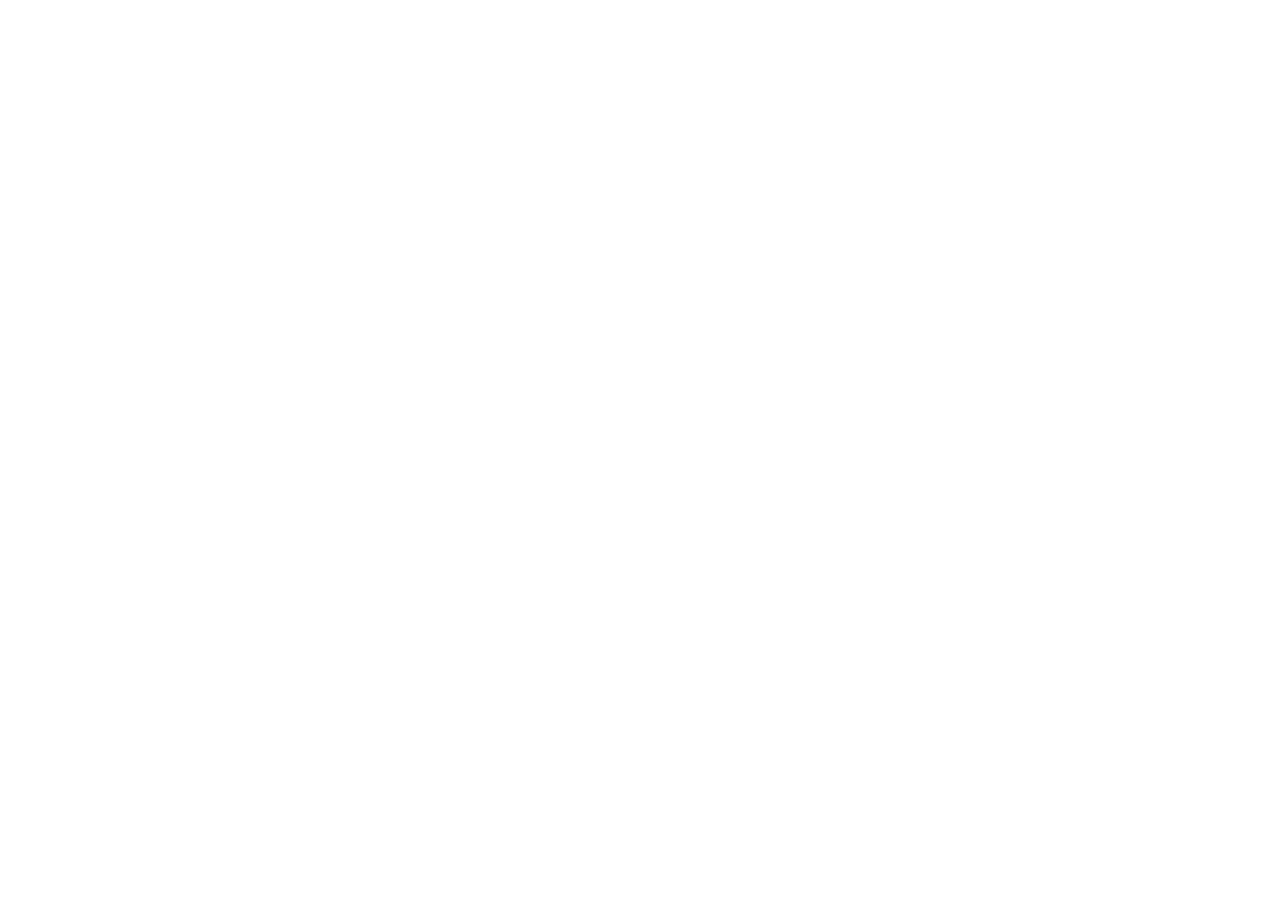
==== index.html @ 318ee546 "First Commit" ====
<!DOCTYPE html>
<html lang="en">
<head>
    <meta charset="UTF-8">
    <meta http-equiv="X-UA-Compatible" content="IE=edge">
    <meta name="viewport" content="width=, initial-scale=1.0">
    <title>Document</title>
</head>
<body>
    
</body>
</html>
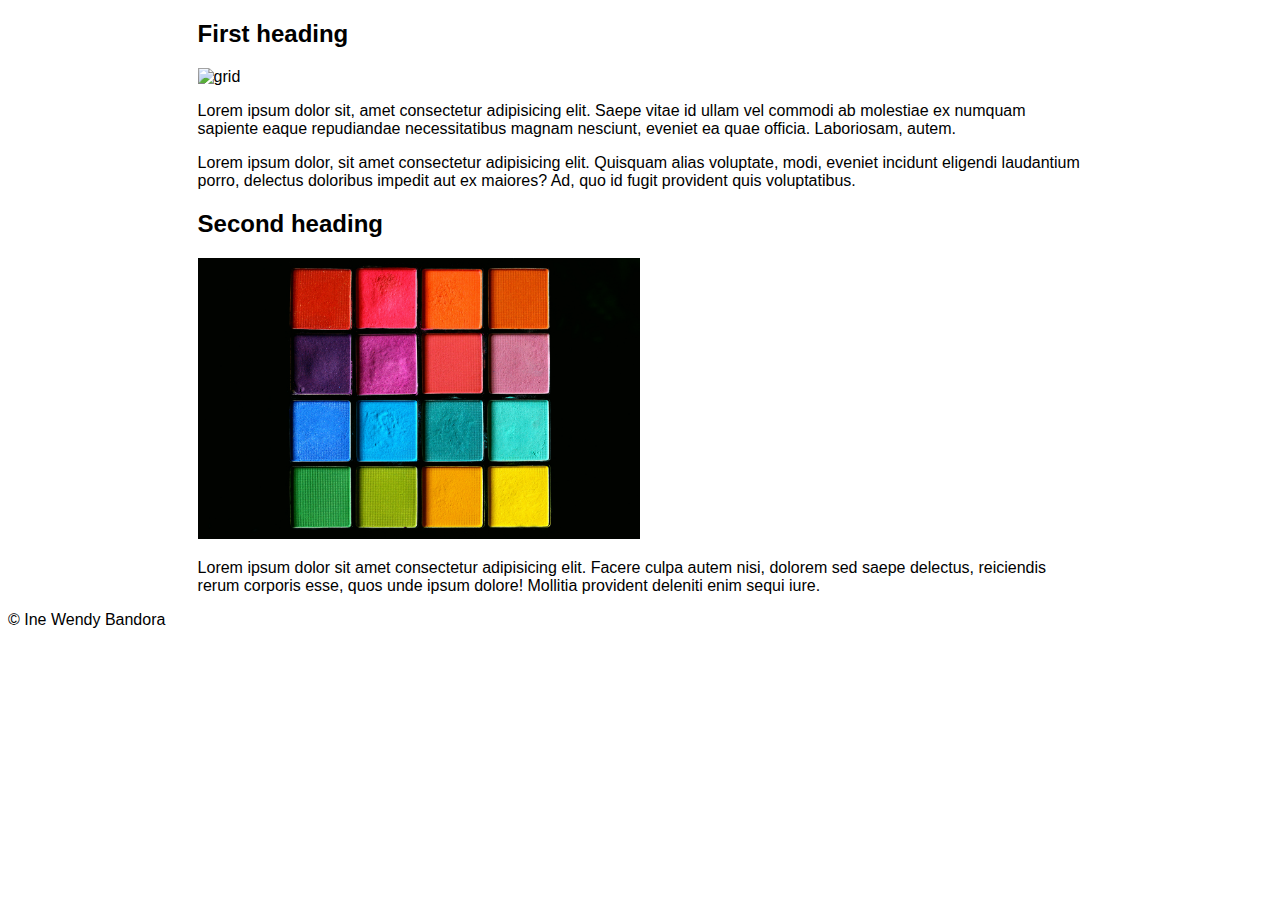
==== commit 66eed356: "styling scss" ====
--- a/index.html
+++ b/index.html
@@ -4,9 +4,36 @@
     <meta charset="UTF-8">
     <meta http-equiv="X-UA-Compatible" content="IE=edge">
     <meta name="viewport" content="width=, initial-scale=1.0">
-    <title>Document</title>
+    <title>SASS challenge</title>
+    <link rel="stylesheet" href="style.css">
 </head>
 <body>
-    
+    <section>
+        <h2>First heading</h2>
+        <img src="assets/grid.jpeg" alt="grid">
+        <p>Lorem ipsum dolor sit, 
+            amet consectetur adipisicing elit. 
+            Saepe vitae id ullam vel commodi ab molestiae 
+            ex numquam sapiente eaque repudiandae necessitatibus magnam nesciunt, 
+            eveniet ea quae officia. Laboriosam, autem.</p>
+        <p>Lorem ipsum dolor, sit amet consectetur 
+            adipisicing elit. Quisquam alias voluptate, 
+            modi, eveniet incidunt eligendi laudantium porro, 
+            delectus doloribus impedit aut ex maiores? 
+            Ad, quo id fugit provident quis voluptatibus.</p>
+    </section>
+    <article>
+        <h2>Second heading</h2>
+        <img src="assets/sharon-mccutcheon-_Y3IuVbPpmU-unsplash.jpeg" alt="color wall">
+        <p>Lorem ipsum dolor sit amet consectetur adipisicing elit. 
+            Facere culpa autem nisi, 
+            dolorem sed saepe delectus, 
+            reiciendis rerum corporis esse, 
+            quos unde ipsum dolore! Mollitia provident deleniti enim sequi iure.</p>
+
+    </article>
+    <footer>
+        <p>	&copy; Ine Wendy Bandora</p>
+    </footer>
 </body>
 </html>--- a/style.css
+++ b/style.css
@@ -0,0 +1,22 @@
+body {
+  font-family: 'Trebuchet MS', 'Lucida Sans Unicode', 'Lucida Grande', 'Lucida Sans', Arial, sans-serif;
+}
+
+body section {
+  width: 70%;
+  margin: 0 auto;
+}
+
+body section img {
+  width: 50%;
+}
+
+body article {
+  width: 70%;
+  margin: 0 auto;
+}
+
+body article img {
+  width: 50%;
+}
+/*# sourceMappingURL=style.css.map */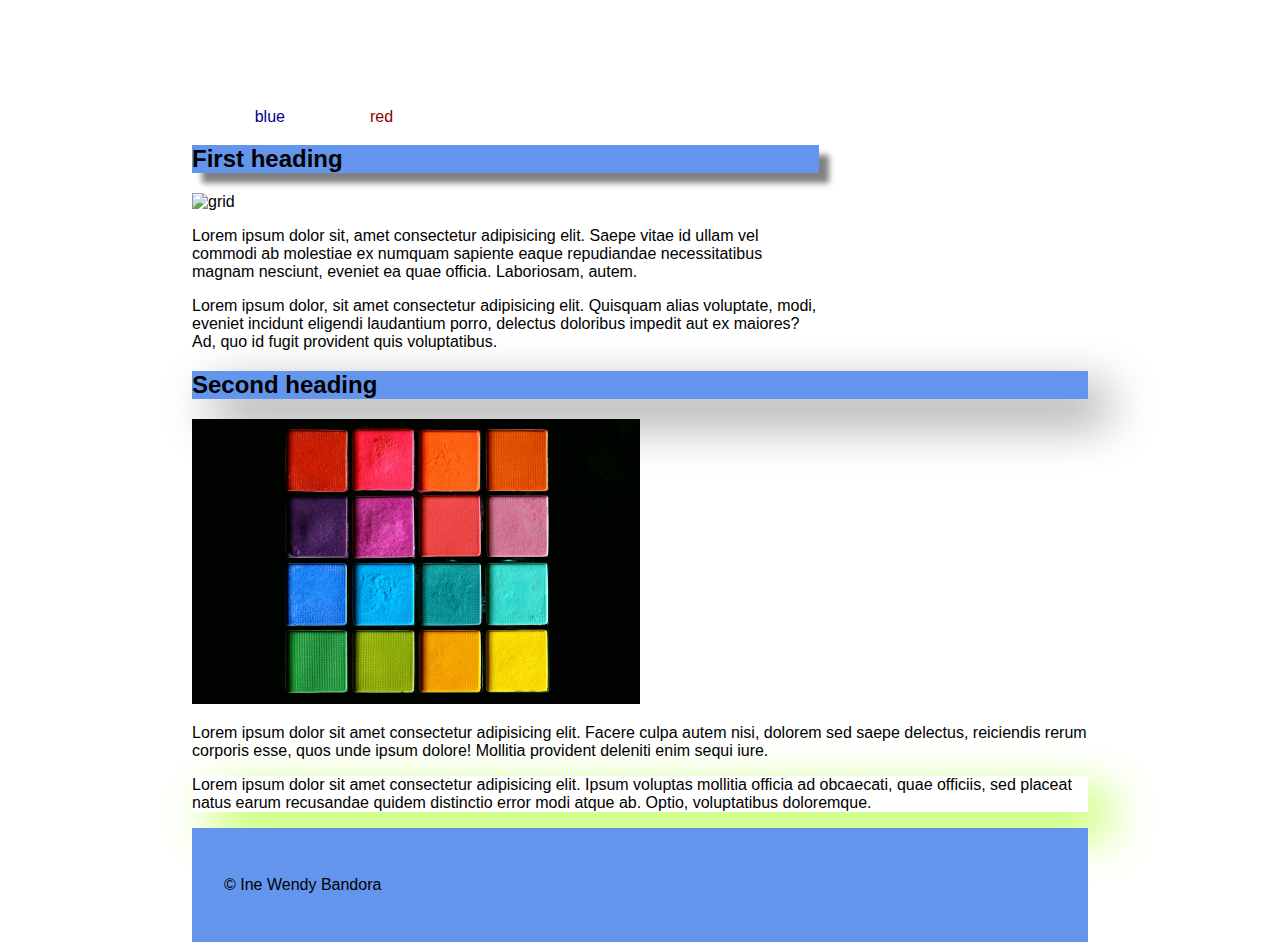
==== commit f684e58a: "more scss tricks" ====
--- a/index.html
+++ b/index.html
@@ -8,6 +8,11 @@
     <link rel="stylesheet" href="style.css">
 </head>
 <body>
+    <nav>
+        <a href="#" class="blue">blue</a>
+        <a href="#"class="red">red</a>
+
+    </nav>
     <section>
         <h2>First heading</h2>
         <img src="assets/grid.jpeg" alt="grid">
@@ -30,6 +35,8 @@
             dolorem sed saepe delectus, 
             reiciendis rerum corporis esse, 
             quos unde ipsum dolore! Mollitia provident deleniti enim sequi iure.</p>
+        
+        <p class="box">Lorem ipsum dolor sit amet consectetur adipisicing elit. Ipsum voluptas mollitia officia ad obcaecati, quae officiis, sed placeat natus earum recusandae quidem distinctio error modi atque ab. Optio, voluptatibus doloremque.</p>
 
     </article>
     <footer>
--- a/style.css
+++ b/style.css
@@ -1,22 +1,64 @@
 body {
+  width: 70%;
+  margin: 0 auto;
   font-family: 'Trebuchet MS', 'Lucida Sans Unicode', 'Lucida Grande', 'Lucida Sans', Arial, sans-serif;
+}
+
+body nav {
+  margin-top: 12%;
+}
+
+body nav a {
+  text-decoration: none;
+  color: black;
+  margin-left: 5%;
+  padding: 2%;
+}
+
+body nav .blue {
+  color: darkblue;
+}
+
+body nav .red {
+  color: darkred;
+}
+
+body nav a:hover {
+  background-color: black;
+  color: white;
 }
 
 body section {
   width: 70%;
-  margin: 0 auto;
+}
+
+body section h2 {
+  background-color: cornflowerblue;
+  -webkit-box-shadow: 10px 10px 6px grey;
+          box-shadow: 10px 10px 6px grey;
 }
 
 body section img {
   width: 50%;
 }
 
-body article {
-  width: 70%;
-  margin: 0 auto;
+body article h2 {
+  background-color: cornflowerblue;
+  -webkit-box-shadow: 20px 20px 50px grey;
+          box-shadow: 20px 20px 50px grey;
 }
 
 body article img {
   width: 50%;
 }
+
+body article p.box {
+  -webkit-box-shadow: 20px 20px 50px greenyellow;
+          box-shadow: 20px 20px 50px greenyellow;
+}
+
+body footer {
+  background-color: cornflowerblue;
+  padding: 2rem;
+}
 /*# sourceMappingURL=style.css.map */